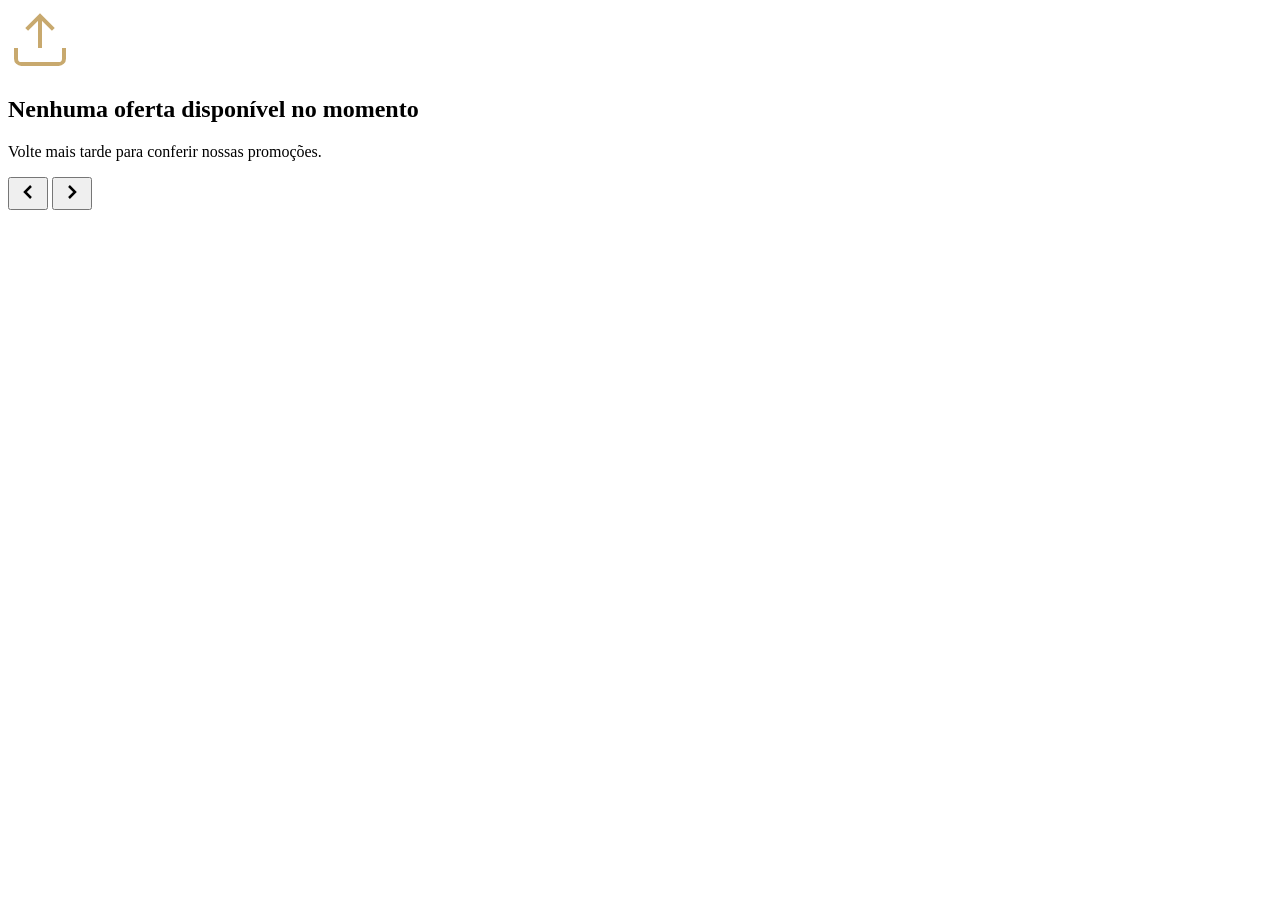
==== docs/index.html @ 9ab148ed "feat: mover site para docs/ (GitHub Pages)" ====
<!DOCTYPE html>
<html lang="pt-BR">
<head>
    <meta charset="UTF-8">
    <meta name="viewport" content="width=device-width, initial-scale=1.0, maximum-scale=1.0, user-scalable=no">
    <meta name="description" content="Confira as ofertas do seu mercado favorito">
    <meta property="og:title" content="Ofertas do Mercado">
    <meta property="og:description" content="Confira as ofertas do seu mercado favorito">
    <meta property="og:url" content="https://RicolaSan.github.io/envio-de-ofertas">
    <meta property="og:type" content="website">
    <meta property="og:image" content="https://RicolaSan.github.io/envio-de-ofertas/assets/img/default-offer.jpg">
    <meta name="twitter:card" content="summary_large_image">
    <meta name="twitter:title" content="Ofertas do Mercado">
    <meta name="twitter:description" content="Confira as ofertas do seu mercado favorito">
    <meta name="twitter:image" content="https://RicolaSan.github.io/envio-de-ofertas/assets/img/default-offer.jpg">
    <meta name="theme-color" content="#1a1a1a">
    <link rel="manifest" href="manifest.webmanifest">
    <link rel="canonical" href="https://RicolaSan.github.io/envio-de-ofertas">
    <link rel="icon" type="image/x-icon" href="favicon.ico">
    <title>Ofertas do Mercado</title>
    <link rel="stylesheet" href="assets/css/main.css">
</head>
<body>
    <div id="app" role="main" aria-label="Ofertas">
        <div id="story-container" aria-live="polite">
            <!-- Ofertas serão renderizadas aqui -->
        </div>
        <div id="empty-state" class="hidden" aria-hidden="true">
            <div class="empty-content">
                <svg class="empty-icon" width="64" height="64" viewBox="0 0 24 24" fill="none" stroke="#c8a96e" stroke-width="1.5">
                    <path d="M21 15v4a2 2 0 01-2 2H5a2 2 0 01-2-2v-4"/>
                    <polyline points="17 8 12 3 7 8"/>
                    <line x1="12" y1="3" x2="12" y2="15"/>
                </svg>
                <h2>Nenhuma oferta disponível no momento</h2>
                <p>Volte mais tarde para conferir nossas promoções.</p>
            </div>
        </div>
        <nav id="story-nav" class="hidden" aria-label="Navegação">
            <button id="btn-prev" class="nav-btn" aria-label="Oferta anterior">
                <svg width="24" height="24" viewBox="0 0 24 24" fill="none" stroke="currentColor" stroke-width="2.5">
                    <polyline points="15 18 9 12 15 6"/>
                </svg>
            </button>
            <button id="btn-next" class="nav-btn" aria-label="Próxima oferta">
                <svg width="24" height="24" viewBox="0 0 24 24" fill="none" stroke="currentColor" stroke-width="2.5">
                    <polyline points="9 18 15 12 9 6"/>
                </svg>
            </button>
        </nav>
    </div>
    <script>
        window.OfertasConfig = {
            ofertasUrl: 'ofertas.json',
            corPrimaria: '#c8a96e'
        };
    </script>
    <script src="assets/js/story-viewer.js"></script>
    <script src="assets/js/gestures.js"></script>
    <script src="assets/js/app.js"></script>
</body>
</html>
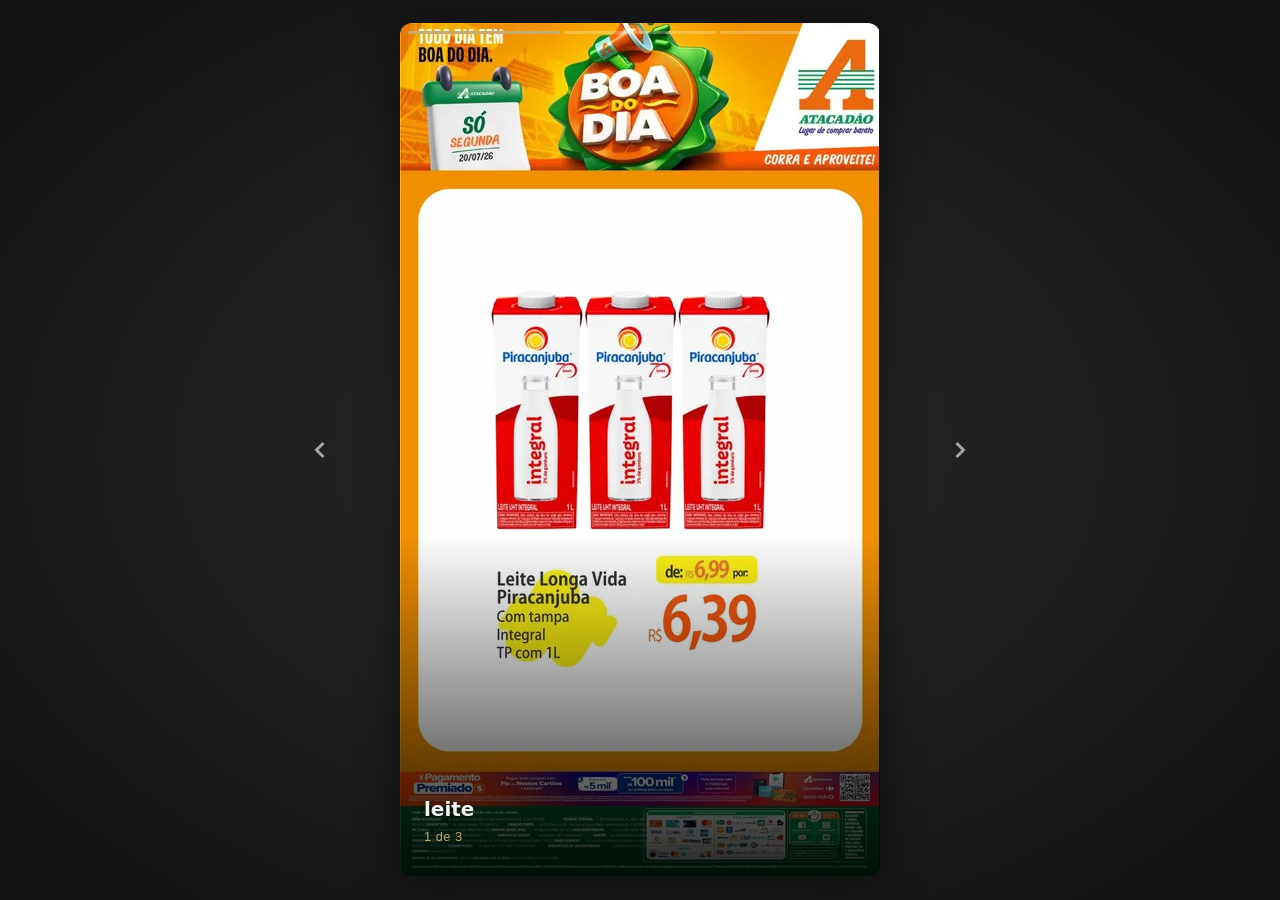
==== commit 3da150ee: "feat: cache busting com versao automatica" ====
--- a/docs/index.html
+++ b/docs/index.html
@@ -14,11 +14,14 @@
     <meta name="twitter:description" content="Confira as ofertas do seu mercado favorito">
     <meta name="twitter:image" content="https://RicolaSan.github.io/envio-de-ofertas/assets/img/default-offer.jpg">
     <meta name="theme-color" content="#1a1a1a">
+    <meta http-equiv="Cache-Control" content="no-cache, no-store, must-revalidate">
+    <meta http-equiv="Pragma" content="no-cache">
+    <meta http-equiv="Expires" content="0">
     <link rel="manifest" href="manifest.webmanifest">
     <link rel="canonical" href="https://RicolaSan.github.io/envio-de-ofertas">
     <link rel="icon" type="image/x-icon" href="favicon.ico">
     <title>Ofertas do Mercado</title>
-    <link rel="stylesheet" href="assets/css/main.css">
+    <link rel="stylesheet" href="assets/css/main.css?20260721214418">
 </head>
 <body>
     <div id="app" role="main" aria-label="Ofertas">
@@ -51,12 +54,13 @@
     </div>
     <script>
         window.OfertasConfig = {
-            ofertasUrl: 'ofertas.json',
-            corPrimaria: '#c8a96e'
+            ofertasUrl: 'ofertas.json?v=20260721214418',
+            corPrimaria: '#c8a96e',
+            versao: '20260721214418'
         };
     </script>
-    <script src="assets/js/story-viewer.js"></script>
-    <script src="assets/js/gestures.js"></script>
-    <script src="assets/js/app.js"></script>
+    <script src="assets/js/story-viewer.js?20260721214418"></script>
+    <script src="assets/js/gestures.js?20260721214418"></script>
+    <script src="assets/js/app.js?20260721214418"></script>
 </body>
 </html>
--- a/docs/assets/css/main.css
+++ b/docs/assets/css/main.css
@@ -0,0 +1,702 @@
+��/ *   = = = = = = = = = = = = = = = = = = = = = = = = = = = = = = = = = = = = = = = = = = = = + 
+       E n v i o   d e   O f e r t a s   � � �   T e m a   E s c u r o   P r e m i u m + 
+       = = = = = = = = = = = = = = = = = = = = = = = = = = = = = = = = = = = = = = = = = = = =   * / + 
+ + 
+ : r o o t   { + 
+     - - c o r - p r i m a r i a :   # c 8 a 9 6 e ; + 
+     - - c o r - p r i m a r i a - h o v e r :   # d 4 b 8 7 a ; + 
+     - - c o r - f u n d o :   # 1 a 1 a 1 a ; + 
+     - - c o r - f u n d o - c a r d :   # 2 2 2 2 2 2 ; + 
+     - - c o r - f u n d o - o v e r l a y :   r g b a ( 0 ,   0 ,   0 ,   0 . 4 ) ; + 
+     - - c o r - t e x t o :   # f 5 f 5 f 5 ; + 
+     - - c o r - t e x t o - s e c u n d a r i o :   # 9 9 9 9 9 9 ; + 
+     - - c o r - b o r d a :   # 3 3 3 3 3 3 ; + 
+     - - c o r - s u c e s s o :   # 4 c a f 5 0 ; + 
+     - - c o r - e r r o :   # f 4 4 3 3 6 ; + 
+ + 
+     - - f o n t - t i t u l o :   ' S e g o e   U I ' ,   s y s t e m - u i ,   - a p p l e - s y s t e m ,   s a n s - s e r i f ; + 
+     - - f o n t - c o r p o :   ' S e g o e   U I ' ,   R o b o t o ,   H e l v e t i c a ,   A r i a l ,   s a n s - s e r i f ; + 
+ + 
+     - - t r a n s i t i o n - s u a v e :   0 . 3 s   c u b i c - b e z i e r ( 0 . 4 ,   0 ,   0 . 2 ,   1 ) ; + 
+     - - t r a n s i t i o n - s n a p :   0 . 4 s   c u b i c - b e z i e r ( 0 . 2 5 ,   0 . 4 6 ,   0 . 4 5 ,   0 . 9 4 ) ; + 
+ } + 
+ + 
+ / *   - - -   R e s e t   - - -   * / + 
+ * ,   * : : b e f o r e ,   * : : a f t e r   { + 
+     m a r g i n :   0 ; + 
+     p a d d i n g :   0 ; + 
+     b o x - s i z i n g :   b o r d e r - b o x ; + 
+ } + 
+ + 
+ h t m l ,   b o d y   { + 
+     w i d t h :   1 0 0 % ; + 
+     h e i g h t :   1 0 0 % ; + 
+     o v e r f l o w :   h i d d e n ; + 
+     b a c k g r o u n d :   v a r ( - - c o r - f u n d o ) ; + 
+     c o l o r :   v a r ( - - c o r - t e x t o ) ; + 
+     f o n t - f a m i l y :   v a r ( - - f o n t - c o r p o ) ; + 
+     - w e b k i t - f o n t - s m o o t h i n g :   a n t i a l i a s e d ; + 
+     - m o z - o s x - f o n t - s m o o t h i n g :   g r a y s c a l e ; + 
+     u s e r - s e l e c t :   n o n e ; + 
+     - w e b k i t - u s e r - s e l e c t :   n o n e ; + 
+ } + 
+ + 
+ / *   - - -   A p p   C o n t a i n e r   - - -   * / + 
+ # a p p   { + 
+     w i d t h :   1 0 0 % ; + 
+     h e i g h t :   1 0 0 % ; + 
+     p o s i t i o n :   r e l a t i v e ; + 
+     d i s p l a y :   f l e x ; + 
+     a l i g n - i t e m s :   c e n t e r ; + 
+     j u s t i f y - c o n t e n t :   c e n t e r ; + 
+ } + 
+ + 
+ / *   - - -   S t o r y   C o n t a i n e r   - - -   * / + 
+ # s t o r y - c o n t a i n e r   { + 
+     w i d t h :   1 0 0 % ; + 
+     h e i g h t :   1 0 0 % ; + 
+     m a x - w i d t h :   4 8 0 p x ; + 
+     m a x - h e i g h t :   8 5 4 p x ; + 
+     p o s i t i o n :   r e l a t i v e ; + 
+     o v e r f l o w :   h i d d e n ; + 
+     b a c k g r o u n d :   v a r ( - - c o r - f u n d o - c a r d ) ; + 
+ } + 
+ + 
+ / *   - - -   O f e r t a   I n d i v i d u a l   - - -   * / + 
+ . s t o r y - s l i d e   { + 
+     p o s i t i o n :   a b s o l u t e ; + 
+     t o p :   0 ; + 
+     l e f t :   0 ; + 
+     w i d t h :   1 0 0 % ; + 
+     h e i g h t :   1 0 0 % ; + 
+     d i s p l a y :   f l e x ; + 
+     f l e x - d i r e c t i o n :   c o l u m n ; + 
+     o p a c i t y :   0 ; + 
+     t r a n s i t i o n :   o p a c i t y   v a r ( - - t r a n s i t i o n - s n a p ) ,   t r a n s f o r m   v a r ( - - t r a n s i t i o n - s n a p ) ; + 
+     t r a n s f o r m :   t r a n s l a t e Y ( 1 0 0 % ) ; + 
+     w i l l - c h a n g e :   t r a n s f o r m ,   o p a c i t y ; + 
+ } + 
+ + 
+ . s t o r y - s l i d e . a c t i v e   { + 
+     o p a c i t y :   1 ; + 
+     t r a n s f o r m :   t r a n s l a t e Y ( 0 ) ; + 
+     z - i n d e x :   2 ; + 
+ } + 
+ + 
+ . s t o r y - s l i d e . p r e v   { + 
+     o p a c i t y :   0 ; + 
+     t r a n s f o r m :   t r a n s l a t e Y ( - 1 0 0 % ) ; + 
+     z - i n d e x :   1 ; + 
+ } + 
+ + 
+ . s t o r y - s l i d e . n e x t   { + 
+     o p a c i t y :   0 ; + 
+     t r a n s f o r m :   t r a n s l a t e Y ( 1 0 0 % ) ; + 
+     z - i n d e x :   1 ; + 
+ } + 
+ + 
+ / *   - - -   I m a g e m   - - -   * / + 
+ . s t o r y - i m a g e   { + 
+     f l e x :   1 ; + 
+     d i s p l a y :   f l e x ; + 
+     a l i g n - i t e m s :   c e n t e r ; + 
+     j u s t i f y - c o n t e n t :   c e n t e r ; + 
+     o v e r f l o w :   h i d d e n ; + 
+     p o s i t i o n :   r e l a t i v e ; + 
+     b a c k g r o u n d :   v a r ( - - c o r - f u n d o - c a r d ) ; + 
+ } + 
+ + 
+ . s t o r y - i m a g e   i m g   { + 
+     w i d t h :   1 0 0 % ; + 
+     h e i g h t :   1 0 0 % ; + 
+     o b j e c t - f i t :   c o n t a i n ; + 
+     t r a n s i t i o n :   o p a c i t y   v a r ( - - t r a n s i t i o n - s u a v e ) ; + 
+ } + 
+ + 
+ . s t o r y - i m a g e   i m g . l o a d i n g   { + 
+     o p a c i t y :   0 ; + 
+ } + 
+ + 
+ . s t o r y - i m a g e   i m g . l o a d e d   { + 
+     o p a c i t y :   1 ; + 
+ } + 
+ + 
+ / *   - - -   O v e r l a y   c o m   g r a d i e n t e   - - -   * / + 
+ . s t o r y - o v e r l a y   { + 
+     p o s i t i o n :   a b s o l u t e ; + 
+     b o t t o m :   0 ; + 
+     l e f t :   0 ; + 
+     r i g h t :   0 ; + 
+     h e i g h t :   4 0 % ; + 
+     b a c k g r o u n d :   l i n e a r - g r a d i e n t ( t r a n s p a r e n t ,   r g b a ( 0 ,   0 ,   0 ,   0 . 8 5 ) ) ; + 
+     p o i n t e r - e v e n t s :   n o n e ; + 
+ } + 
+ + 
+ / *   - - -   I n f o r m a +%� +%� e s   - - -   * / + 
+ . s t o r y - i n f o   { + 
+     p o s i t i o n :   a b s o l u t e ; + 
+     b o t t o m :   0 ; + 
+     l e f t :   0 ; + 
+     r i g h t :   0 ; + 
+     p a d d i n g :   6 0 p x   2 4 p x   3 2 p x ; + 
+     z - i n d e x :   3 ; + 
+ } + 
+ + 
+ . s t o r y - t i t u l o   { + 
+     f o n t - f a m i l y :   v a r ( - - f o n t - t i t u l o ) ; + 
+     f o n t - s i z e :   1 . 2 5 r e m ; + 
+     f o n t - w e i g h t :   6 0 0 ; + 
+     c o l o r :   v a r ( - - c o r - t e x t o ) ; + 
+     l i n e - h e i g h t :   1 . 4 ; + 
+     m a r g i n - b o t t o m :   4 p x ; + 
+     t e x t - s h a d o w :   0   1 p x   4 p x   r g b a ( 0 ,   0 ,   0 ,   0 . 5 ) ; + 
+ } + 
+ + 
+ . s t o r y - c o n t a d o r   { + 
+     f o n t - s i z e :   0 . 8 r e m ; + 
+     c o l o r :   v a r ( - - c o r - p r i m a r i a ) ; + 
+     f o n t - w e i g h t :   5 0 0 ; + 
+     l e t t e r - s p a c i n g :   0 . 5 p x ; + 
+ } + 
+ + 
+ / *   - - -   B a r r a   d e   P r o g r e s s o   - - -   * / + 
+ . s t o r y - p r o g r e s s   { + 
+     p o s i t i o n :   a b s o l u t e ; + 
+     t o p :   0 ; + 
+     l e f t :   0 ; + 
+     r i g h t :   0 ; + 
+     d i s p l a y :   f l e x ; + 
+     g a p :   4 p x ; + 
+     p a d d i n g :   8 p x   8 p x   0 ; + 
+     z - i n d e x :   1 0 ; + 
+ } + 
+ + 
+ . p r o g r e s s - b a r   { + 
+     f l e x :   1 ; + 
+     h e i g h t :   3 p x ; + 
+     b a c k g r o u n d :   r g b a ( 2 5 5 ,   2 5 5 ,   2 5 5 ,   0 . 2 5 ) ; + 
+     b o r d e r - r a d i u s :   2 p x ; + 
+     o v e r f l o w :   h i d d e n ; + 
+ } + 
+ + 
+ . p r o g r e s s - b a r   . f i l l   { + 
+     h e i g h t :   1 0 0 % ; + 
+     b a c k g r o u n d :   v a r ( - - c o r - p r i m a r i a ) ; + 
+     b o r d e r - r a d i u s :   2 p x ; + 
+     w i d t h :   0 % ; + 
+     t r a n s i t i o n :   w i d t h   0 . 1 s   l i n e a r ; + 
+ } + 
+ + 
+ . p r o g r e s s - b a r . a c t i v e   . f i l l   { + 
+     w i d t h :   1 0 0 % ; + 
+     t r a n s i t i o n :   w i d t h   5 s   l i n e a r ; + 
+ } + 
+ + 
+ . p r o g r e s s - b a r . d o n e   . f i l l   { + 
+     w i d t h :   1 0 0 % ; + 
+     b a c k g r o u n d :   v a r ( - - c o r - p r i m a r i a ) ; + 
+ } + 
+ + 
+ / *   - - -   N a v e g a +%� +%� o   - - -   * / + 
+ # s t o r y - n a v   { + 
+     p o s i t i o n :   f i x e d ; + 
+     t o p :   0 ; + 
+     l e f t :   0 ; + 
+     r i g h t :   0 ; + 
+     b o t t o m :   0 ; + 
+     d i s p l a y :   f l e x ; + 
+     z - i n d e x :   2 0 ; + 
+     p o i n t e r - e v e n t s :   n o n e ; + 
+ } + 
+ + 
+ # s t o r y - n a v   . n a v - b t n   { + 
+     f l e x :   1 ; + 
+     b a c k g r o u n d :   t r a n s p a r e n t ; + 
+     b o r d e r :   n o n e ; + 
+     c o l o r :   r g b a ( 2 5 5 ,   2 5 5 ,   2 5 5 ,   0 . 6 ) ; + 
+     c u r s o r :   p o i n t e r ; + 
+     p o i n t e r - e v e n t s :   a l l ; + 
+     d i s p l a y :   f l e x ; + 
+     a l i g n - i t e m s :   c e n t e r ; + 
+     j u s t i f y - c o n t e n t :   c e n t e r ; + 
+     t r a n s i t i o n :   c o l o r   v a r ( - - t r a n s i t i o n - s u a v e ) ,   b a c k g r o u n d   v a r ( - - t r a n s i t i o n - s u a v e ) ; + 
+     - w e b k i t - t a p - h i g h l i g h t - c o l o r :   t r a n s p a r e n t ; + 
+ } + 
+ + 
+ # s t o r y - n a v   . n a v - b t n : h o v e r , + 
+ # s t o r y - n a v   . n a v - b t n : f o c u s - v i s i b l e   { + 
+     c o l o r :   v a r ( - - c o r - t e x t o ) ; + 
+     b a c k g r o u n d :   r g b a ( 2 5 5 ,   2 5 5 ,   2 5 5 ,   0 . 0 5 ) ; + 
+ } + 
+ + 
+ # s t o r y - n a v   . n a v - b t n : a c t i v e   { + 
+     b a c k g r o u n d :   r g b a ( 2 5 5 ,   2 5 5 ,   2 5 5 ,   0 . 1 ) ; + 
+ } + 
+ + 
+ # s t o r y - n a v   . n a v - b t n   s v g   { + 
+     w i d t h :   2 8 p x ; + 
+     h e i g h t :   2 8 p x ; + 
+ } + 
+ + 
+ # s t o r y - n a v   . n a v - b t n # b t n - p r e v   { + 
+     b o r d e r - r i g h t :   1 p x   s o l i d   t r a n s p a r e n t ; + 
+ } + 
+ + 
+ / *   - - -   E s t a d o   V a z i o   - - -   * / + 
+ # e m p t y - s t a t e   { + 
+     p o s i t i o n :   a b s o l u t e ; + 
+     t o p :   0 ; + 
+     l e f t :   0 ; + 
+     r i g h t :   0 ; + 
+     b o t t o m :   0 ; + 
+     d i s p l a y :   f l e x ; + 
+     a l i g n - i t e m s :   c e n t e r ; + 
+     j u s t i f y - c o n t e n t :   c e n t e r ; + 
+     z - i n d e x :   5 ; + 
+ } + 
+ + 
+ # e m p t y - s t a t e . h i d d e n   { + 
+     d i s p l a y :   n o n e ; + 
+ } + 
+ + 
+ . e m p t y - c o n t e n t   { + 
+     t e x t - a l i g n :   c e n t e r ; + 
+     p a d d i n g :   3 2 p x ; + 
+ } + 
+ + 
+ . e m p t y - i c o n   { + 
+     m a r g i n - b o t t o m :   2 4 p x ; + 
+     o p a c i t y :   0 . 6 ; + 
+ } + 
+ + 
+ . e m p t y - c o n t e n t   h 2   { + 
+     f o n t - f a m i l y :   v a r ( - - f o n t - t i t u l o ) ; + 
+     f o n t - s i z e :   1 . 3 r e m ; + 
+     f o n t - w e i g h t :   6 0 0 ; + 
+     c o l o r :   v a r ( - - c o r - t e x t o ) ; + 
+     m a r g i n - b o t t o m :   8 p x ; + 
+ } + 
+ + 
+ . e m p t y - c o n t e n t   p   { + 
+     f o n t - s i z e :   0 . 9 5 r e m ; + 
+     c o l o r :   v a r ( - - c o r - t e x t o - s e c u n d a r i o ) ; + 
+     l i n e - h e i g h t :   1 . 5 ; + 
+ } + 
+ + 
+ / *   - - -   U t i l i t +%� r i o s   - - -   * / + 
+ . h i d d e n   { + 
+     d i s p l a y :   n o n e   ! i m p o r t a n t ; + 
+ } + 
+ + 
+ / *   - - -   R e s p o n s i v i d a d e   M o b i l e   - - -   * / + 
+ @ m e d i a   ( m a x - w i d t h :   4 8 0 p x )   { + 
+     # s t o r y - c o n t a i n e r   { + 
+         m a x - w i d t h :   1 0 0 % ; + 
+         m a x - h e i g h t :   1 0 0 % ; + 
+     } + 
+ + 
+     . s t o r y - t i t u l o   { + 
+         f o n t - s i z e :   1 . 1 r e m ; + 
+     } + 
+ + 
+     . s t o r y - i n f o   { + 
+         p a d d i n g :   4 0 p x   1 6 p x   2 4 p x ; + 
+     } + 
+ + 
+     # s t o r y - n a v   . n a v - b t n   s v g   { + 
+         w i d t h :   2 4 p x ; + 
+         h e i g h t :   2 4 p x ; + 
+     } + 
+ } + 
+ + 
+ @ m e d i a   ( m i n - w i d t h :   7 6 8 p x )   { + 
+     # s t o r y - c o n t a i n e r   { + 
+         b o r d e r - r a d i u s :   1 2 p x ; + 
+         b o x - s h a d o w :   0   0   4 0 p x   r g b a ( 0 ,   0 ,   0 ,   0 . 5 ) ; + 
+     } + 
+ + 
+     # a p p   { + 
+         b a c k g r o u n d :   r a d i a l - g r a d i e n t ( e l l i p s e   a t   c e n t e r ,   # 2 a 2 a 2 a   0 % ,   # 1 1 1   1 0 0 % ) ; + 
+     } + 
+ } + 
+ + 
+ / *   - - -   T r a n s i +%� +%� e s   e   A n i m a +%� +%� o   d e   C a r r e g a m e n t o   - - -   * / + 
+ @ k e y f r a m e s   f a d e I n   { + 
+     f r o m   {   o p a c i t y :   0 ;   } + 
+     t o   {   o p a c i t y :   1 ;   } + 
+ } + 
+ + 
+ . s t o r y - s l i d e . a c t i v e   . s t o r y - i m a g e   { + 
+     a n i m a t i o n :   f a d e I n   0 . 3 s   e a s e - o u t ; + 
+ } + 
+ + 
+ / *   - - -   A c e s s i b i l i d a d e   - - -   * / + 
+ @ m e d i a   ( p r e f e r s - r e d u c e d - m o t i o n :   r e d u c e )   { + 
+     * , + 
+     * : : b e f o r e , + 
+     * : : a f t e r   { + 
+         a n i m a t i o n - d u r a t i o n :   0 . 0 1 m s   ! i m p o r t a n t ; + 
+         t r a n s i t i o n - d u r a t i o n :   0 . 0 1 m s   ! i m p o r t a n t ; + 
+     } + 
+ } + 
+ + 
+ : f o c u s - v i s i b l e   { + 
+     o u t l i n e :   2 p x   s o l i d   v a r ( - - c o r - p r i m a r i a ) ; + 
+     o u t l i n e - o f f s e t :   2 p x ; + 
+ } + 
+ 
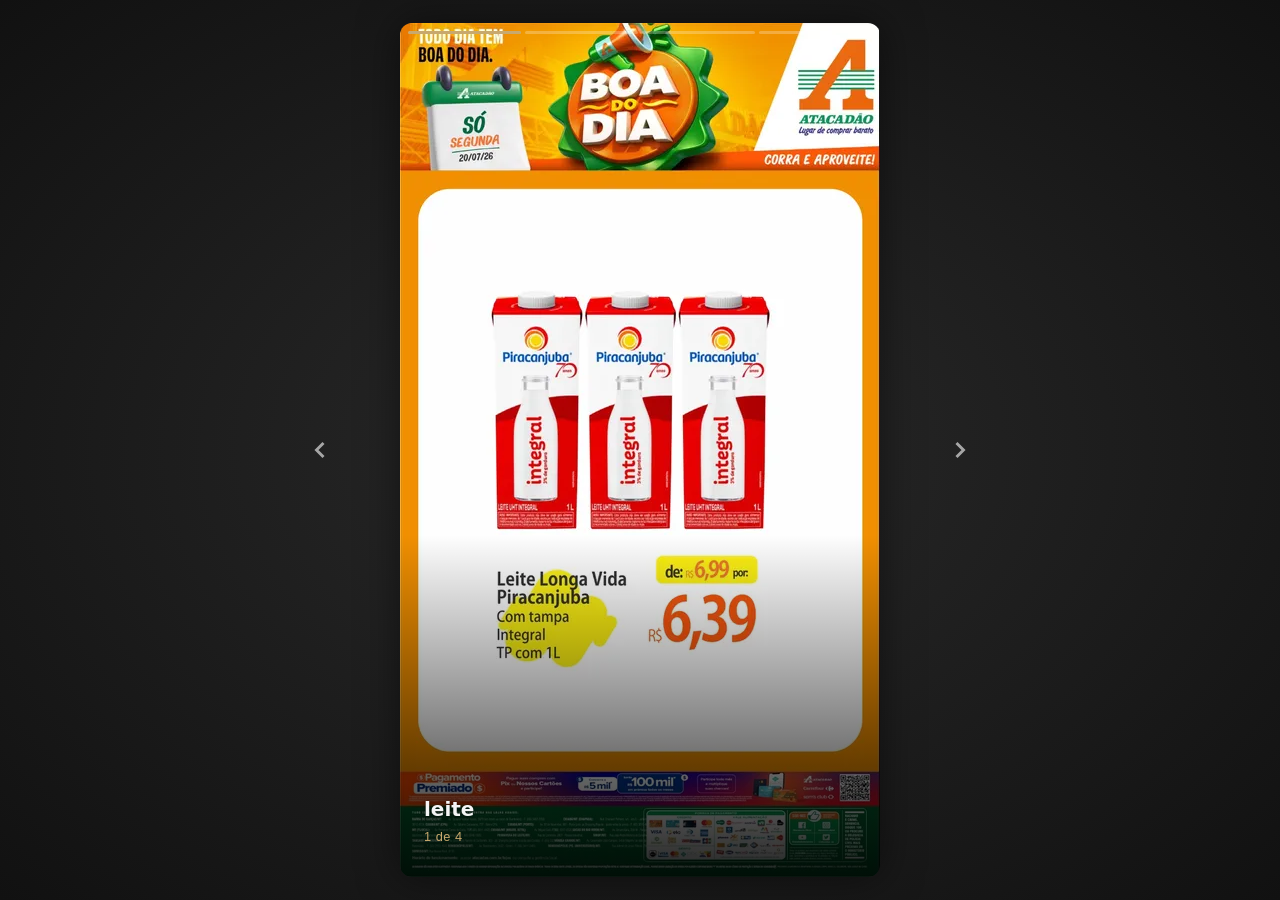
==== commit 922622e6: "feat: atualizar ofertas - 21/07/2026 21:48" ====
--- a/docs/index.html
+++ b/docs/index.html
@@ -21,7 +21,7 @@
     <link rel="canonical" href="https://RicolaSan.github.io/envio-de-ofertas">
     <link rel="icon" type="image/x-icon" href="favicon.ico">
     <title>Ofertas do Mercado</title>
-    <link rel="stylesheet" href="assets/css/main.css?20260721214418">
+    <link rel="stylesheet" href="assets/css/main.css?20260721214826">
 </head>
 <body>
     <div id="app" role="main" aria-label="Ofertas">
@@ -54,13 +54,13 @@
     </div>
     <script>
         window.OfertasConfig = {
-            ofertasUrl: 'ofertas.json?v=20260721214418',
+            ofertasUrl: 'ofertas.json?v=20260721214826',
             corPrimaria: '#c8a96e',
-            versao: '20260721214418'
+            versao: '20260721214826'
         };
     </script>
-    <script src="assets/js/story-viewer.js?20260721214418"></script>
-    <script src="assets/js/gestures.js?20260721214418"></script>
-    <script src="assets/js/app.js?20260721214418"></script>
+    <script src="assets/js/story-viewer.js?20260721214826"></script>
+    <script src="assets/js/gestures.js?20260721214826"></script>
+    <script src="assets/js/app.js?20260721214826"></script>
 </body>
 </html>
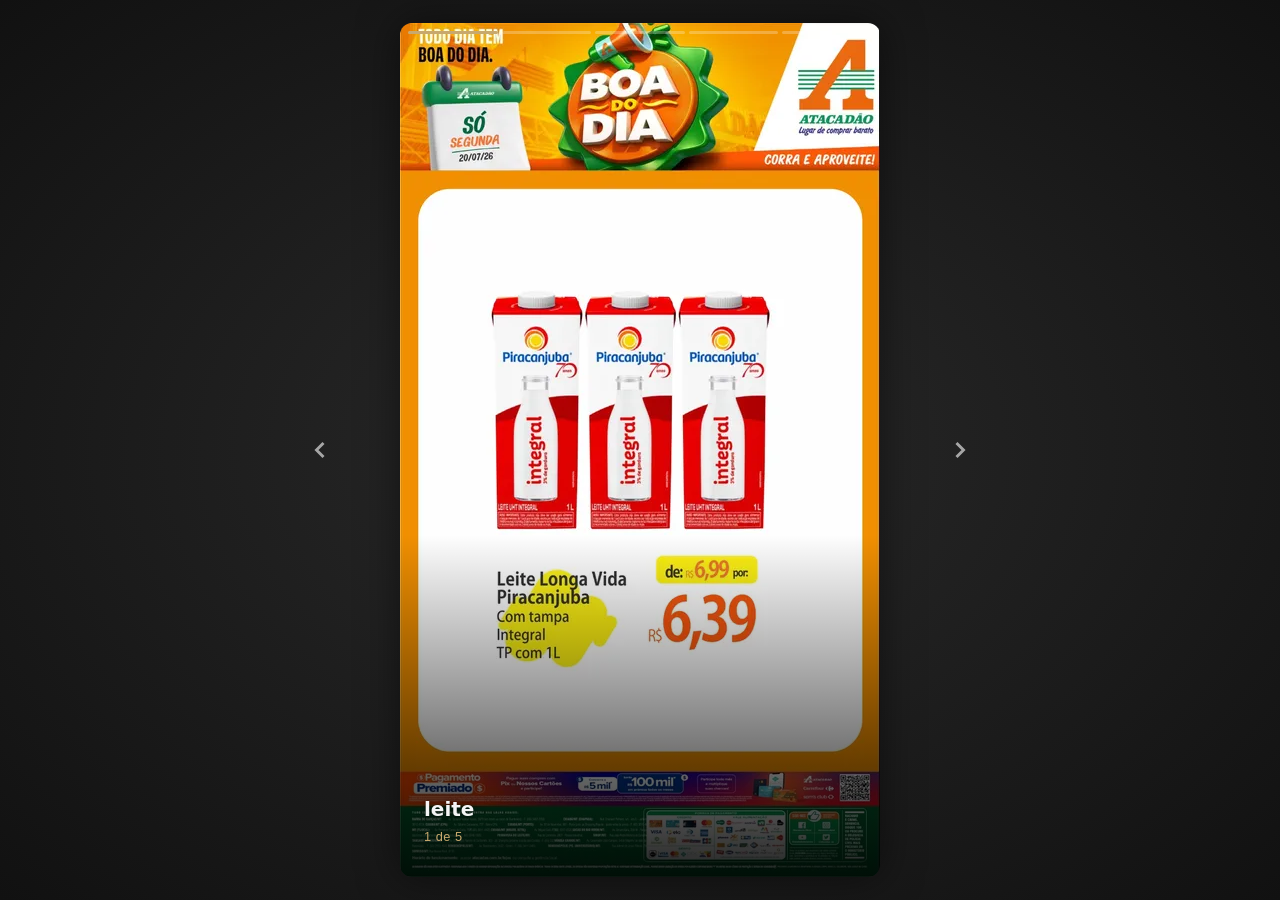
==== commit 7a6c9084: "feat: atualizar ofertas - 21/07/2026 21:56" ====
--- a/docs/index.html
+++ b/docs/index.html
@@ -21,7 +21,7 @@
     <link rel="canonical" href="https://RicolaSan.github.io/envio-de-ofertas">
     <link rel="icon" type="image/x-icon" href="favicon.ico">
     <title>Ofertas do Mercado</title>
-    <link rel="stylesheet" href="assets/css/main.css?20260721214826">
+    <link rel="stylesheet" href="assets/css/main.css?20260721215628">
 </head>
 <body>
     <div id="app" role="main" aria-label="Ofertas">
@@ -54,13 +54,13 @@
     </div>
     <script>
         window.OfertasConfig = {
-            ofertasUrl: 'ofertas.json?v=20260721214826',
+            ofertasUrl: 'ofertas.json?v=20260721215628',
             corPrimaria: '#c8a96e',
-            versao: '20260721214826'
+            versao: '20260721215628'
         };
     </script>
-    <script src="assets/js/story-viewer.js?20260721214826"></script>
-    <script src="assets/js/gestures.js?20260721214826"></script>
-    <script src="assets/js/app.js?20260721214826"></script>
+    <script src="assets/js/story-viewer.js?20260721215628"></script>
+    <script src="assets/js/gestures.js?20260721215628"></script>
+    <script src="assets/js/app.js?20260721215628"></script>
 </body>
 </html>
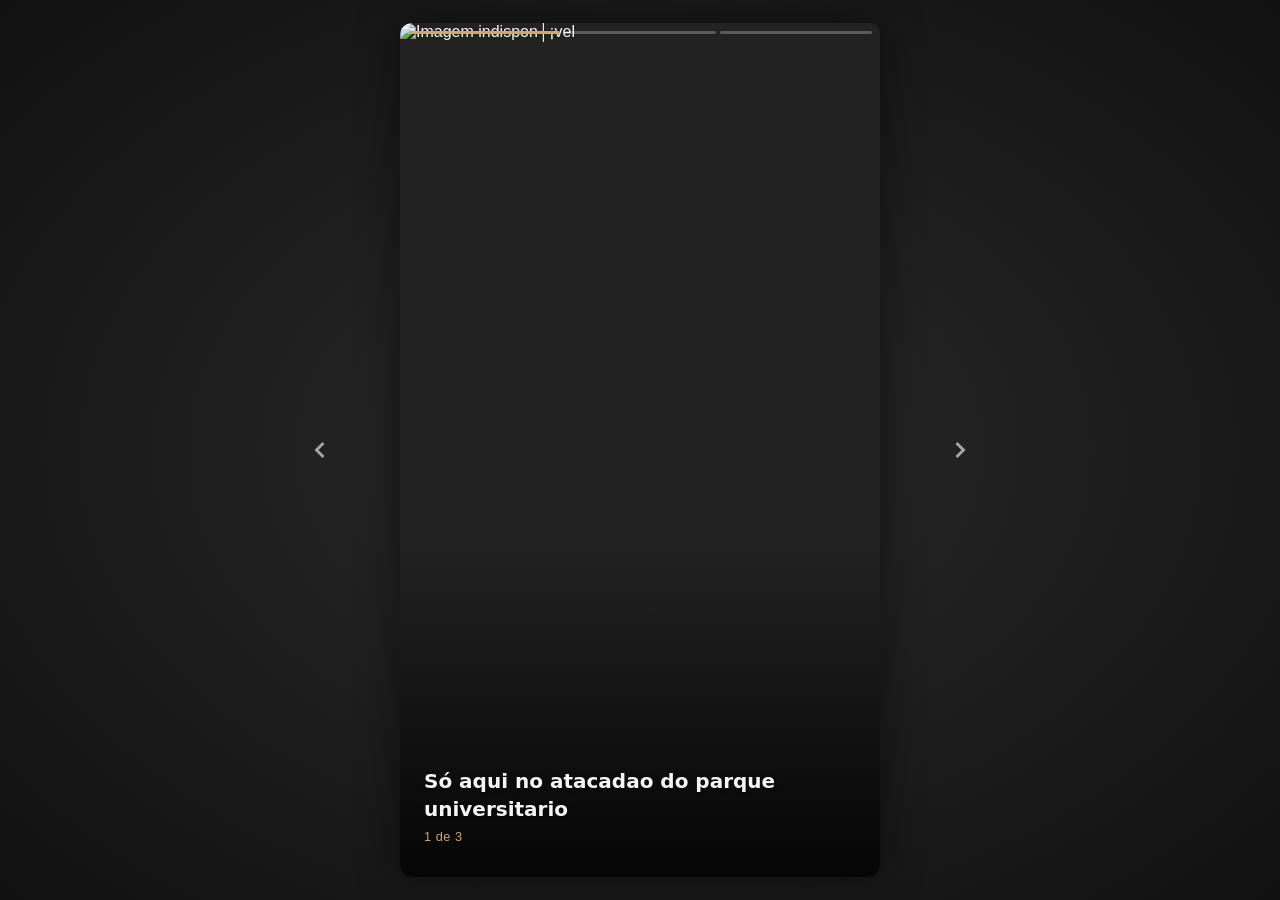
==== commit e6d63553: "feat: atualizar ofertas - 21/07/2026 22:22" ====
--- a/docs/index.html
+++ b/docs/index.html
@@ -21,7 +21,7 @@
     <link rel="canonical" href="https://RicolaSan.github.io/envio-de-ofertas">
     <link rel="icon" type="image/x-icon" href="favicon.ico">
     <title>Ofertas do Mercado</title>
-    <link rel="stylesheet" href="assets/css/main.css?20260721215628">
+    <link rel="stylesheet" href="assets/css/main.css?20260721222241">
 </head>
 <body>
     <div id="app" role="main" aria-label="Ofertas">
@@ -54,13 +54,13 @@
     </div>
     <script>
         window.OfertasConfig = {
-            ofertasUrl: 'ofertas.json?v=20260721215628',
+            ofertasUrl: 'ofertas.json?v=20260721222241',
             corPrimaria: '#c8a96e',
-            versao: '20260721215628'
+            versao: '20260721222241'
         };
     </script>
-    <script src="assets/js/story-viewer.js?20260721215628"></script>
-    <script src="assets/js/gestures.js?20260721215628"></script>
-    <script src="assets/js/app.js?20260721215628"></script>
+    <script src="assets/js/story-viewer.js?20260721222241"></script>
+    <script src="assets/js/gestures.js?20260721222241"></script>
+    <script src="assets/js/app.js?20260721222241"></script>
 </body>
 </html>
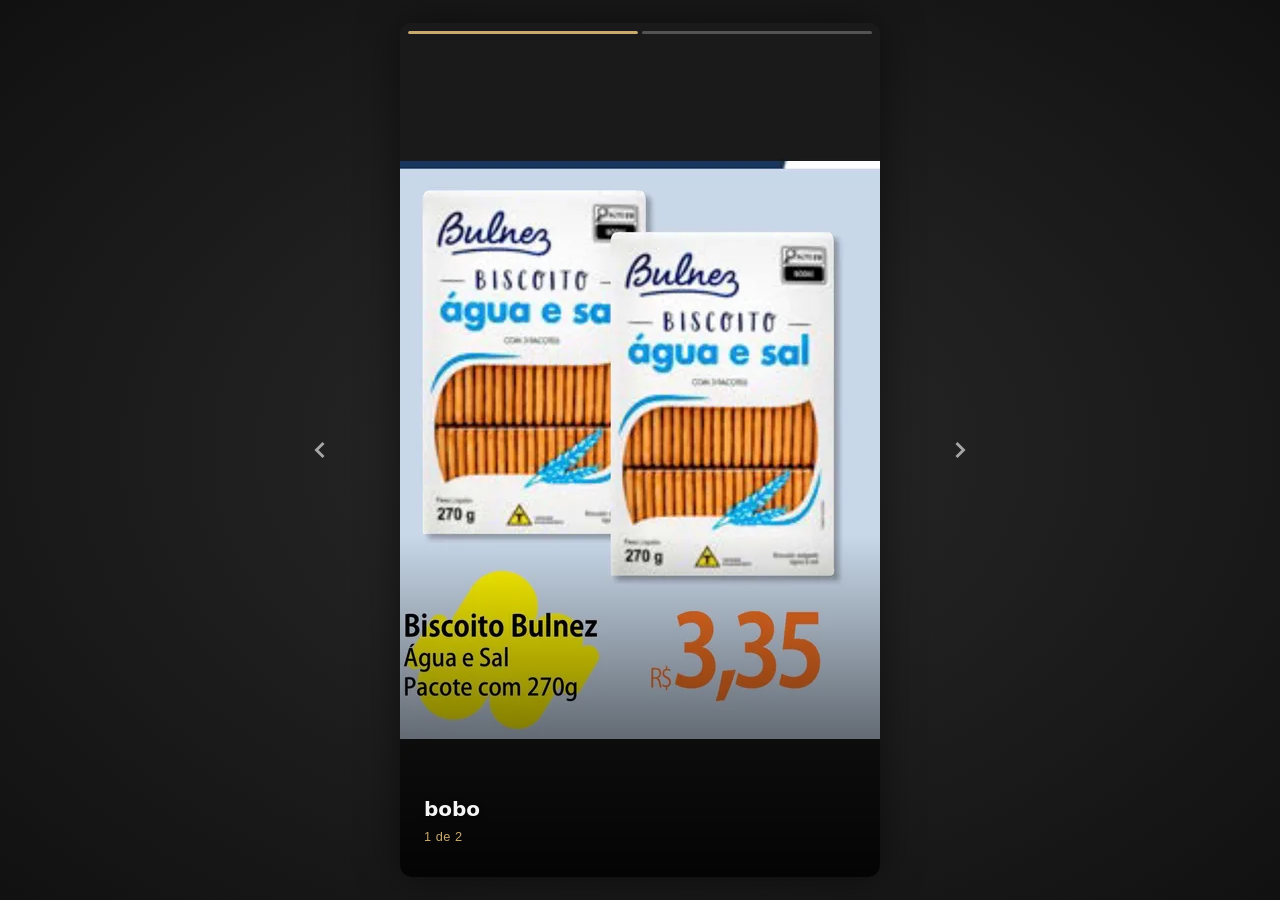
==== commit b3659c2f: "feat: atualizar ofertas - 21/07/2026 22:43" ====
--- a/docs/index.html
+++ b/docs/index.html
@@ -21,7 +21,7 @@
     <link rel="canonical" href="https://RicolaSan.github.io/envio-de-ofertas">
     <link rel="icon" type="image/x-icon" href="favicon.ico">
     <title>Ofertas do Mercado</title>
-    <link rel="stylesheet" href="assets/css/main.css?20260721222241">
+    <link rel="stylesheet" href="assets/css/main.css?20260721224332">
 </head>
 <body>
     <div id="app" role="main" aria-label="Ofertas">
@@ -54,13 +54,13 @@
     </div>
     <script>
         window.OfertasConfig = {
-            ofertasUrl: 'ofertas.json?v=20260721222241',
+            ofertasUrl: 'ofertas.json?v=20260721224332',
             corPrimaria: '#c8a96e',
-            versao: '20260721222241'
+            versao: '20260721224332'
         };
     </script>
-    <script src="assets/js/story-viewer.js?20260721222241"></script>
-    <script src="assets/js/gestures.js?20260721222241"></script>
-    <script src="assets/js/app.js?20260721222241"></script>
+    <script src="assets/js/story-viewer.js?20260721224332"></script>
+    <script src="assets/js/gestures.js?20260721224332"></script>
+    <script src="assets/js/app.js?20260721224332"></script>
 </body>
 </html>
